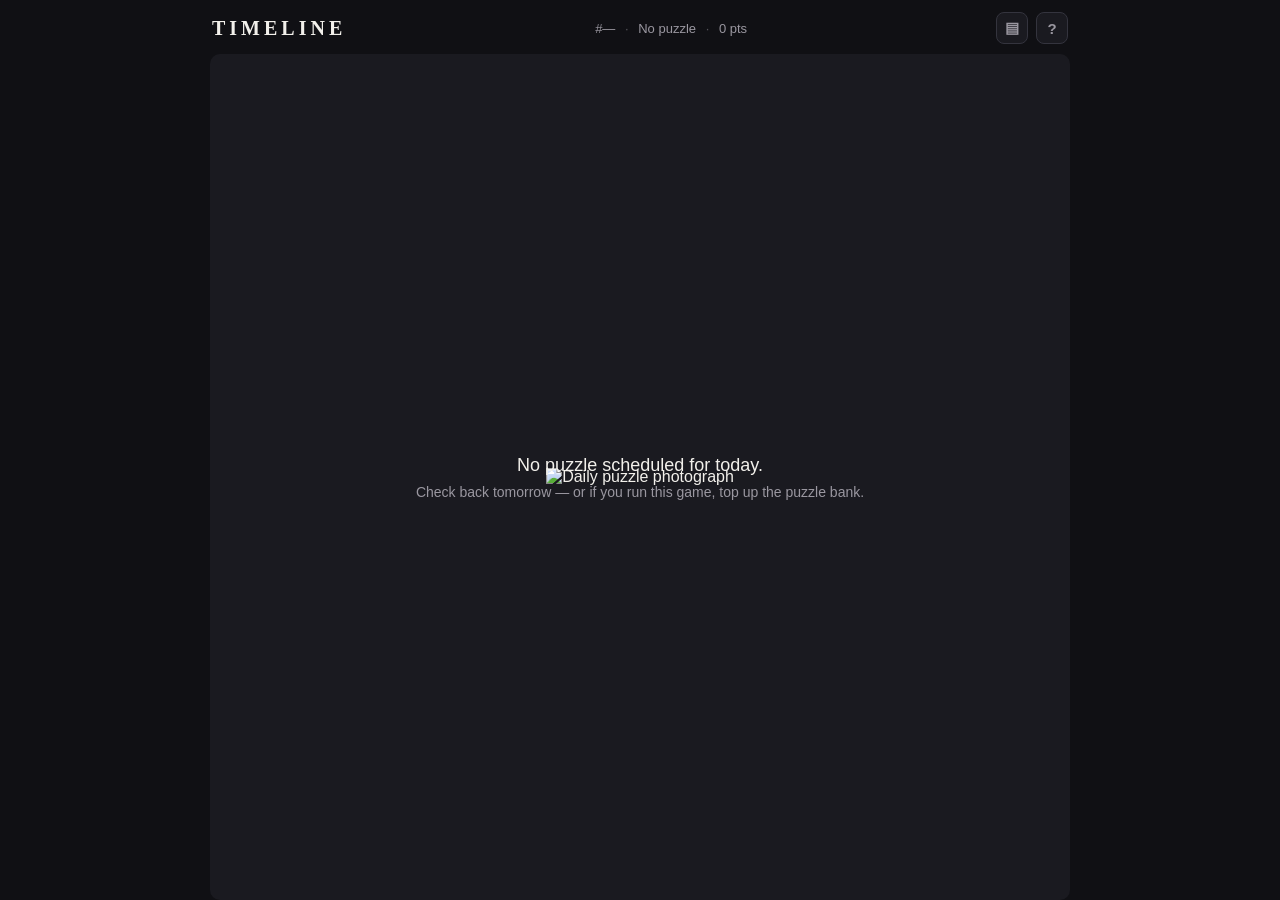
==== index.html @ f360a158 "Timeline: daily photo year-guessing game — playtest build Static client with non-linear year slider," ====
<!DOCTYPE html>
<html lang="en">
<head>
<meta charset="utf-8">
<meta name="viewport" content="width=device-width, initial-scale=1">
<title>Timeline — the daily photo dating game</title>
<meta name="description" content="Five photographs. Guess the year each was taken. A new puzzle every day.">
<meta property="og:title" content="Timeline — the daily photo dating game">
<meta property="og:description" content="Five photographs. Guess the year each was taken. A new puzzle every day.">
<meta property="og:type" content="website">
<meta property="og:image" content="og.png">
<meta name="twitter:card" content="summary_large_image">
<meta name="theme-color" content="#101014">
<link rel="icon" href="favicon.svg" type="image/svg+xml">
<link rel="manifest" href="manifest.webmanifest">
<link rel="stylesheet" href="styles.css">
</head>
<body>
<div id="app">

  <header id="header">
    <div class="wordmark" id="wordmark">TIMELINE</div>
    <div class="header-meta">
      <span id="puzzle-label">#—</span>
      <span class="dot-sep">·</span>
      <span id="round-label">Round 1 of 5</span>
      <span class="dot-sep">·</span>
      <span id="score-label">0 pts</span>
    </div>
    <div class="header-actions">
      <button id="stats-btn" class="icon-btn" aria-label="Statistics" title="Statistics">▤</button>
      <button id="help-btn" class="icon-btn" aria-label="How to play" title="How to play">?</button>
    </div>
  </header>

  <main id="stage">
    <div id="photo-frame">
      <img id="photo" alt="Daily puzzle photograph" draggable="false">
      <div id="photo-loading" hidden>Loading photograph…</div>
      <div id="no-puzzle" hidden>
        <p>No puzzle scheduled for today.</p>
        <p class="no-puzzle-sub">Check back tomorrow — or if you run this game, top up the puzzle bank.</p>
      </div>
    </div>
  </main>

  <section id="controls" aria-label="Year guess controls" hidden>
    <div id="year-readout" aria-hidden="true">1900</div>

    <div id="slider" role="slider" tabindex="0"
         aria-label="Guess the year"
         aria-valuemin="1826" aria-valuemax="2026" aria-valuenow="1900">
      <div id="slider-track">
        <div id="ticks"></div>
        <div id="thumb"></div>
      </div>
      <div id="tick-labels"></div>
    </div>

    <div id="hint-chip" hidden></div>
    <div class="controls-buttons">
      <button id="hint-btn" class="ghost-btn" title="Reveals the decade, costs 40% of this round's points">Hint · −40%</button>
      <button id="guess-btn" class="primary-btn">Lock it in</button>
    </div>
  </section>

  <section id="reveal" hidden>
    <div class="reveal-verdict" id="reveal-verdict"></div>
    <div class="reveal-years">
      <div class="reveal-year-block">
        <div class="reveal-year-label">Your guess</div>
        <div class="reveal-year" id="reveal-guess"></div>
      </div>
      <div class="reveal-error" id="reveal-error"></div>
      <div class="reveal-year-block">
        <div class="reveal-year-label">Actual</div>
        <div class="reveal-year accent" id="reveal-actual"></div>
      </div>
    </div>
    <div class="reveal-points" id="reveal-points"></div>
    <p class="reveal-blurb" id="reveal-blurb"></p>
    <p class="reveal-credit" id="reveal-credit"></p>
    <button id="next-btn" class="primary-btn">Next photo</button>
  </section>

  <section id="results" hidden>
    <div class="results-title"><span id="results-name">Timeline</span> <span id="results-number">#—</span></div>
    <div class="results-grid" id="results-grid"></div>
    <div class="results-total" id="results-total"></div>
    <div class="results-streak" id="results-streak" hidden></div>
    <button id="share-btn" class="primary-btn">Copy result</button>
    <div id="share-feedback" aria-live="polite"></div>
    <div class="results-breakdown" id="results-breakdown"></div>
    <p class="results-comeback">Next puzzle in <span id="countdown">—</span></p>
    <p class="results-about"><a href="about.html">About · privacy · photo credits</a></p>
  </section>

  <div class="modal-backdrop" id="help-modal" hidden>
    <div class="modal" role="dialog" aria-modal="true" aria-labelledby="help-title">
      <h2 id="help-title">How to play</h2>
      <ol class="help-steps">
        <li>Look at the photograph. Read everything — clothes, cars, signs, technology, film grain.</li>
        <li>Drag the slider to the year you think it was taken. Arrow keys work too, one year at a time.</li>
        <li>Lock it in. Closer guesses score more: an exact year is worth 5,000 points, and points fall off fast as you miss.</li>
      </ol>
      <p class="help-note">Five photographs a day, 25,000 points possible. Everyone gets the same puzzle. Stuck? A hint reveals the decade — but costs 40% of that round's points. Come back tomorrow for the next one — and share your grid, it spoils nothing.</p>
      <button id="help-close" class="primary-btn">Play</button>
    </div>
  </div>

  <div class="modal-backdrop" id="stats-modal" hidden>
    <div class="modal" role="dialog" aria-modal="true" aria-labelledby="stats-title">
      <h2 id="stats-title">Statistics</h2>
      <div class="stat-tiles">
        <div class="stat-tile"><div class="stat-value" id="stat-games">0</div><div class="stat-label">Played</div></div>
        <div class="stat-tile"><div class="stat-value" id="stat-avg">—</div><div class="stat-label">Avg score</div></div>
        <div class="stat-tile"><div class="stat-value" id="stat-best">—</div><div class="stat-label">Best</div></div>
        <div class="stat-tile"><div class="stat-value" id="stat-streak">0</div><div class="stat-label">Streak</div></div>
        <div class="stat-tile"><div class="stat-value" id="stat-max-streak">0</div><div class="stat-label">Max streak</div></div>
      </div>
      <h3 class="stats-subhead">Round accuracy</h3>
      <div class="band-bars" id="band-bars"></div>
      <button id="stats-close" class="primary-btn">Close</button>
    </div>
  </div>

</div>
<script src="app.js"></script>
</body>
</html>
---- styles.css ----
:root {
  --bg: #101014;
  --surface: #1a1a20;
  --surface-2: #24242c;
  --text: #f2f0eb;
  --text-dim: #9a97a0;
  --accent: #e8a33d;
  --accent-dim: #8a6224;
  --green: #4caf6e;
  --track: #34343e;
  --radius: 10px;
}

* { box-sizing: border-box; margin: 0; padding: 0; }

[hidden] { display: none !important; }

html, body { height: 100%; }

body {
  background: var(--bg);
  color: var(--text);
  font-family: -apple-system, BlinkMacSystemFont, "Segoe UI", Roboto, Helvetica, Arial, sans-serif;
  -webkit-font-smoothing: antialiased;
  overflow: hidden;
}

#app {
  height: 100dvh;
  max-width: 900px;
  margin: 0 auto;
  padding: 0 20px;
  display: flex;
  flex-direction: column;
}

/* ---------- Header ---------- */

#header {
  display: flex;
  align-items: center;
  justify-content: space-between;
  gap: 12px;
  padding: 12px 2px 10px;
  flex: none;
}

.wordmark {
  font-family: Georgia, "Times New Roman", serif;
  font-weight: 700;
  font-size: 20px;
  letter-spacing: 4px;
}

.header-meta {
  font-size: 13px;
  color: var(--text-dim);
  font-variant-numeric: tabular-nums;
  white-space: nowrap;
}

.dot-sep { margin: 0 6px; opacity: 0.5; }

.header-actions { display: flex; gap: 8px; }

.icon-btn {
  width: 32px;
  height: 32px;
  border-radius: 8px;
  border: 1px solid var(--track);
  background: var(--surface);
  color: var(--text-dim);
  font-size: 15px;
  font-weight: 700;
  cursor: pointer;
}

.icon-btn:hover { color: var(--text); border-color: var(--text-dim); }

/* ---------- Photo ---------- */

#stage {
  flex: 1 1 auto;
  min-height: 0;
  display: flex;
}

#photo-frame {
  position: relative;
  flex: 1;
  min-height: 0;
  background: var(--surface);
  border-radius: var(--radius);
  overflow: hidden;
  display: flex;
  align-items: center;
  justify-content: center;
}

#photo {
  max-width: 100%;
  max-height: 100%;
  width: auto;
  height: auto;
  object-fit: contain;
  user-select: none;
  -webkit-user-drag: none;
}

#photo-loading {
  position: absolute;
  inset: 0;
  display: flex;
  align-items: center;
  justify-content: center;
  color: var(--text-dim);
  font-size: 14px;
}

#no-puzzle {
  position: absolute;
  inset: 0;
  display: flex;
  flex-direction: column;
  align-items: center;
  justify-content: center;
  gap: 8px;
  font-size: 18px;
  text-align: center;
  padding: 20px;
}

.no-puzzle-sub { font-size: 14px; color: var(--text-dim); }

/* ---------- Controls ---------- */

#controls {
  flex: none;
  padding: 10px 0 22px;
  display: flex;
  flex-direction: column;
  align-items: center;
  gap: 6px;
}

#year-readout {
  font-family: Georgia, "Times New Roman", serif;
  font-size: 64px;
  font-weight: 700;
  line-height: 1.05;
  font-variant-numeric: tabular-nums;
  letter-spacing: 2px;
  color: var(--accent);
}

/* ---------- Slider ---------- */

#slider {
  width: 100%;
  padding: 14px 0 2px;
  cursor: pointer;
  touch-action: none;
  outline: none;
  border-radius: 8px;
}

#slider:focus-visible #thumb {
  box-shadow: 0 0 0 4px rgba(232, 163, 61, 0.35);
}

#slider-track {
  position: relative;
  height: 10px;
  background: var(--track);
  border-radius: 5px;
}

#ticks { position: absolute; inset: 0; }

.tick {
  position: absolute;
  top: 100%;
  width: 1px;
  height: 5px;
  margin-top: 3px;
  background: var(--text-dim);
  opacity: 0.4;
}

.tick.major { height: 9px; opacity: 0.7; }

#tick-labels {
  position: relative;
  height: 18px;
  margin-top: 12px;
}

.tick-label {
  position: absolute;
  transform: translateX(-50%);
  font-size: 11px;
  color: var(--text-dim);
  font-variant-numeric: tabular-nums;
}

#thumb {
  position: absolute;
  top: 50%;
  width: 26px;
  height: 26px;
  border-radius: 50%;
  background: var(--accent);
  border: 3px solid var(--bg);
  transform: translate(-50%, -50%);
  cursor: grab;
  transition: box-shadow 0.15s;
}

#slider.dragging #thumb { cursor: grabbing; }

/* ---------- Hint ---------- */

.controls-buttons {
  display: flex;
  align-items: center;
  gap: 12px;
}

.ghost-btn {
  font-family: inherit;
  font-size: 13px;
  font-weight: 600;
  color: var(--text-dim);
  background: none;
  border: 1px solid var(--track);
  border-radius: var(--radius);
  padding: 11px 18px;
  margin-top: 8px;
  cursor: pointer;
  letter-spacing: 0.5px;
}

.ghost-btn:hover:not(:disabled) { color: var(--text); border-color: var(--text-dim); }
.ghost-btn:disabled { opacity: 0.35; cursor: default; }

#hint-chip {
  font-size: 15px;
  font-weight: 700;
  color: var(--accent);
  background: var(--surface);
  border: 1px solid var(--accent-dim);
  border-radius: 999px;
  padding: 6px 18px;
  animation: rise 0.2s ease-out;
}

/* ---------- Buttons ---------- */

.primary-btn {
  font-family: inherit;
  font-size: 16px;
  font-weight: 600;
  color: var(--bg);
  background: var(--accent);
  border: none;
  border-radius: var(--radius);
  padding: 12px 36px;
  margin-top: 8px;
  cursor: pointer;
  letter-spacing: 0.5px;
}

.primary-btn:hover { filter: brightness(1.1); }
.primary-btn:active { transform: translateY(1px); }
.primary-btn:disabled { opacity: 0.4; cursor: default; }

/* ---------- Reveal ---------- */

#reveal {
  flex: none;
  padding: 12px 0 22px;
  display: flex;
  flex-direction: column;
  align-items: center;
  gap: 8px;
  text-align: center;
  animation: rise 0.25s ease-out;
}

@keyframes rise {
  from { opacity: 0; transform: translateY(12px); }
  to   { opacity: 1; transform: translateY(0); }
}

.reveal-verdict {
  font-size: 13px;
  font-weight: 700;
  text-transform: uppercase;
  letter-spacing: 3px;
  color: var(--text-dim);
}

.reveal-years {
  display: flex;
  align-items: center;
  gap: 28px;
}

.reveal-year-label {
  font-size: 11px;
  text-transform: uppercase;
  letter-spacing: 2px;
  color: var(--text-dim);
  margin-bottom: 2px;
}

.reveal-year {
  font-family: Georgia, "Times New Roman", serif;
  font-size: 44px;
  font-weight: 700;
  font-variant-numeric: tabular-nums;
}

.reveal-year.accent { color: var(--accent); }

.reveal-error {
  font-size: 15px;
  color: var(--text-dim);
  align-self: flex-end;
  padding-bottom: 8px;
}

.reveal-points {
  font-size: 22px;
  font-weight: 700;
  color: var(--green);
  font-variant-numeric: tabular-nums;
}

.reveal-blurb {
  font-size: 15px;
  line-height: 1.45;
  max-width: 560px;
  color: var(--text);
}

.reveal-credit {
  font-size: 12px;
  color: var(--text-dim);
}

/* ---------- Results ---------- */

#results {
  flex: 1 1 auto;
  min-height: 0;
  overflow-y: auto;
  padding: 24px 0 32px;
  display: flex;
  flex-direction: column;
  align-items: center;
  gap: 10px;
  text-align: center;
  animation: rise 0.3s ease-out;
}

.results-title {
  font-family: Georgia, "Times New Roman", serif;
  font-size: 26px;
  font-weight: 700;
  letter-spacing: 2px;
}

.results-grid {
  font-size: 40px;
  letter-spacing: 6px;
  line-height: 1.2;
}

.results-total {
  font-size: 28px;
  font-weight: 700;
  color: var(--accent);
  font-variant-numeric: tabular-nums;
}

.results-streak {
  font-size: 15px;
  font-weight: 600;
  color: var(--text);
}

#share-feedback {
  font-size: 13px;
  color: var(--green);
  min-height: 18px;
}

.results-breakdown {
  width: 100%;
  max-width: 560px;
  margin-top: 10px;
  display: flex;
  flex-direction: column;
  gap: 8px;
}

.breakdown-row {
  display: grid;
  grid-template-columns: 34px 1fr auto auto;
  gap: 12px;
  align-items: center;
  background: var(--surface);
  border-radius: var(--radius);
  padding: 10px 14px;
  font-size: 14px;
  text-align: left;
}

.breakdown-emoji { font-size: 20px; }

.breakdown-desc { color: var(--text-dim); }
.breakdown-desc strong { color: var(--text); font-weight: 600; }

.breakdown-error { color: var(--text-dim); font-variant-numeric: tabular-nums; white-space: nowrap; }

.breakdown-points { font-weight: 700; font-variant-numeric: tabular-nums; }

.results-comeback {
  margin-top: 14px;
  font-size: 13px;
  color: var(--text-dim);
  font-variant-numeric: tabular-nums;
}

.results-about { font-size: 12px; }
.results-about a { color: var(--text-dim); }
.results-about a:hover { color: var(--text); }

/* ---------- Modals ---------- */

.modal-backdrop {
  position: fixed;
  inset: 0;
  background: rgba(0, 0, 0, 0.6);
  display: flex;
  align-items: center;
  justify-content: center;
  z-index: 10;
  padding: 20px;
}

.modal {
  background: var(--surface);
  border: 1px solid var(--track);
  border-radius: 14px;
  padding: 26px 28px;
  max-width: 440px;
  width: 100%;
  max-height: 85dvh;
  overflow-y: auto;
  display: flex;
  flex-direction: column;
  gap: 14px;
  animation: rise 0.2s ease-out;
}

.modal h2 {
  font-family: Georgia, "Times New Roman", serif;
  font-size: 22px;
  letter-spacing: 1px;
}

.help-steps {
  padding-left: 20px;
  display: flex;
  flex-direction: column;
  gap: 10px;
  font-size: 14px;
  line-height: 1.5;
}

.help-note {
  font-size: 13px;
  color: var(--text-dim);
  line-height: 1.5;
}

.modal .primary-btn { align-self: center; }

/* ---------- Stats ---------- */

.stat-tiles {
  display: grid;
  grid-template-columns: repeat(5, 1fr);
  gap: 8px;
}

.stat-tile {
  background: var(--surface-2);
  border-radius: 8px;
  padding: 10px 4px;
  text-align: center;
}

.stat-value {
  font-size: 20px;
  font-weight: 700;
  font-variant-numeric: tabular-nums;
}

.stat-label {
  font-size: 10px;
  text-transform: uppercase;
  letter-spacing: 1px;
  color: var(--text-dim);
  margin-top: 2px;
}

.stats-subhead {
  font-size: 12px;
  text-transform: uppercase;
  letter-spacing: 2px;
  color: var(--text-dim);
}

.band-bars { display: flex; flex-direction: column; gap: 6px; }

.band-row {
  display: grid;
  grid-template-columns: 52px 1fr 30px;
  gap: 10px;
  align-items: center;
  font-size: 12px;
  color: var(--text-dim);
  font-variant-numeric: tabular-nums;
}

.band-bar {
  height: 14px;
  border-radius: 4px;
  min-width: 2px;
}

.band-count { text-align: right; }

/* ---------- Small screens ---------- */

@media (max-height: 700px), (max-width: 600px) {
  #year-readout { font-size: 44px; }
  .reveal-year { font-size: 32px; }
  .results-grid { font-size: 32px; }
  .header-meta { font-size: 11px; }
  .wordmark { font-size: 16px; letter-spacing: 3px; }
}
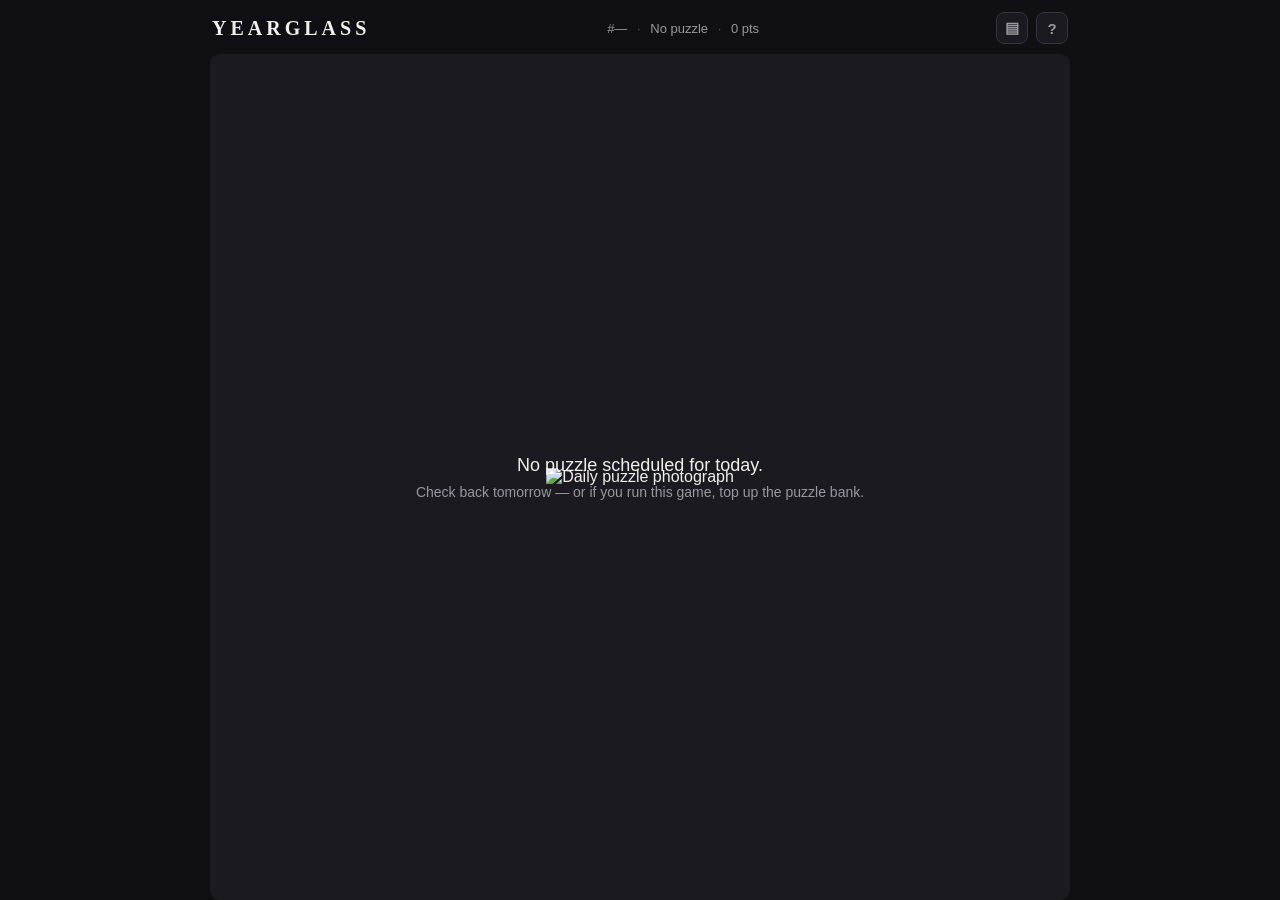
==== commit b231238d: "Three-tier hints and a shareable link Hints now escalate: era (-20%), three scene keywords (-30%), d" ====
--- a/index.html
+++ b/index.html
@@ -3,12 +3,13 @@
 <head>
 <meta charset="utf-8">
 <meta name="viewport" content="width=device-width, initial-scale=1">
-<title>Timeline — the daily photo dating game</title>
+<title>Yearglass — the daily photo game</title>
 <meta name="description" content="Five photographs. Guess the year each was taken. A new puzzle every day.">
-<meta property="og:title" content="Timeline — the daily photo dating game">
+<meta property="og:title" content="Yearglass — the daily photo game">
 <meta property="og:description" content="Five photographs. Guess the year each was taken. A new puzzle every day.">
 <meta property="og:type" content="website">
-<meta property="og:image" content="og.png">
+<meta property="og:url" content="https://tuedolm.github.io/yearglass/">
+<meta property="og:image" content="https://tuedolm.github.io/yearglass/og.png">
 <meta name="twitter:card" content="summary_large_image">
 <meta name="theme-color" content="#101014">
 <link rel="icon" href="favicon.svg" type="image/svg+xml">
@@ -19,7 +20,7 @@
 <div id="app">
 
   <header id="header">
-    <div class="wordmark" id="wordmark">TIMELINE</div>
+    <div class="wordmark" id="wordmark">YEARGLASS</div>
     <div class="header-meta">
       <span id="puzzle-label">#—</span>
       <span class="dot-sep">·</span>
@@ -57,9 +58,9 @@
       <div id="tick-labels"></div>
     </div>
 
-    <div id="hint-chip" hidden></div>
+    <div id="hint-chips" hidden></div>
     <div class="controls-buttons">
-      <button id="hint-btn" class="ghost-btn" title="Reveals the decade, costs 40% of this round's points">Hint · −40%</button>
+      <button id="hint-btn" class="ghost-btn" title="Reveal a little more — each level costs more of this round's points">Hint · −20%</button>
       <button id="guess-btn" class="primary-btn">Lock it in</button>
     </div>
   </section>
@@ -84,7 +85,7 @@
   </section>
 
   <section id="results" hidden>
-    <div class="results-title"><span id="results-name">Timeline</span> <span id="results-number">#—</span></div>
+    <div class="results-title"><span id="results-name">Yearglass</span> <span id="results-number">#—</span></div>
     <div class="results-grid" id="results-grid"></div>
     <div class="results-total" id="results-total"></div>
     <div class="results-streak" id="results-streak" hidden></div>
@@ -103,7 +104,7 @@
         <li>Drag the slider to the year you think it was taken. Arrow keys work too, one year at a time.</li>
         <li>Lock it in. Closer guesses score more: an exact year is worth 5,000 points, and points fall off fast as you miss.</li>
       </ol>
-      <p class="help-note">Five photographs a day, 25,000 points possible. Everyone gets the same puzzle. Stuck? A hint reveals the decade — but costs 40% of that round's points. Come back tomorrow for the next one — and share your grid, it spoils nothing.</p>
+      <p class="help-note">Five photographs a day, 25,000 points possible. Everyone gets the same puzzle. Stuck? Hints come in three levels — the era (−20%), three clues about the scene (−30%), then the decade (−40%). Take only what you need. Come back tomorrow for the next one — and share your grid, it spoils nothing.</p>
       <button id="help-close" class="primary-btn">Play</button>
     </div>
   </div>
--- a/styles.css
+++ b/styles.css
@@ -243,14 +243,22 @@
 .ghost-btn:hover:not(:disabled) { color: var(--text); border-color: var(--text-dim); }
 .ghost-btn:disabled { opacity: 0.35; cursor: default; }
 
-#hint-chip {
-  font-size: 15px;
+#hint-chips {
+  display: flex;
+  flex-direction: column;
+  align-items: center;
+  gap: 6px;
+}
+
+.hint-chip {
+  font-size: 14px;
   font-weight: 700;
   color: var(--accent);
   background: var(--surface);
   border: 1px solid var(--accent-dim);
   border-radius: 999px;
   padding: 6px 18px;
+  text-align: center;
   animation: rise 0.2s ease-out;
 }
 
@@ -405,16 +413,53 @@
   gap: 8px;
 }
 
+.breakdown-card {
+  background: var(--surface);
+  border-radius: var(--radius);
+  padding: 10px 14px 14px;
+  text-align: left;
+}
+
 .breakdown-row {
   display: grid;
   grid-template-columns: 34px 1fr auto auto;
   gap: 12px;
   align-items: center;
-  background: var(--surface);
-  border-radius: var(--radius);
-  padding: 10px 14px;
   font-size: 14px;
-  text-align: left;
+}
+
+.breakdown-story {
+  display: grid;
+  grid-template-columns: 110px 1fr;
+  gap: 14px;
+  margin-top: 10px;
+  padding-top: 12px;
+  border-top: 1px solid var(--track);
+}
+
+.breakdown-thumb {
+  width: 110px;
+  height: 82px;
+  object-fit: cover;
+  border-radius: 6px;
+}
+
+.breakdown-blurb {
+  font-size: 13px;
+  font-weight: 600;
+  line-height: 1.4;
+  margin-bottom: 6px;
+}
+
+.breakdown-story-text {
+  font-size: 13px;
+  line-height: 1.5;
+  color: var(--text-dim);
+}
+
+@media (max-width: 480px) {
+  .breakdown-story { grid-template-columns: 1fr; }
+  .breakdown-thumb { width: 100%; height: 140px; }
 }
 
 .breakdown-emoji { font-size: 20px; }
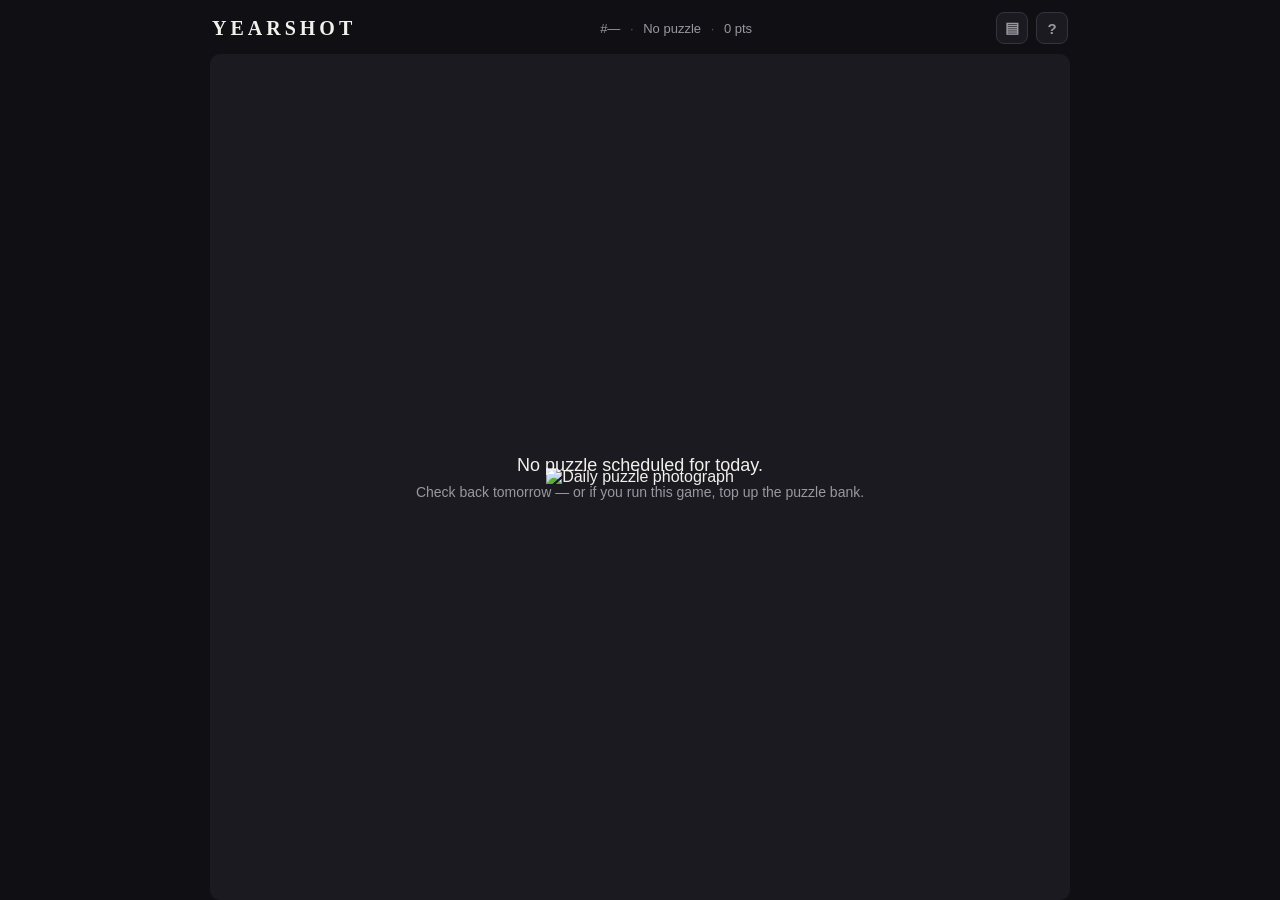
==== commit 73396d0d: "Point everything at yearshot.com; add curation PRD DNS is live and the Pages certificate is issued, " ====
--- a/index.html
+++ b/index.html
@@ -3,13 +3,13 @@
 <head>
 <meta charset="utf-8">
 <meta name="viewport" content="width=device-width, initial-scale=1">
-<title>Yearglass — the daily photo game</title>
+<title>Yearshot — the daily photo game</title>
 <meta name="description" content="Five photographs. Guess the year each was taken. A new puzzle every day.">
-<meta property="og:title" content="Yearglass — the daily photo game">
+<meta property="og:title" content="Yearshot — the daily photo game">
 <meta property="og:description" content="Five photographs. Guess the year each was taken. A new puzzle every day.">
 <meta property="og:type" content="website">
-<meta property="og:url" content="https://tuedolm.github.io/yearglass/">
-<meta property="og:image" content="https://tuedolm.github.io/yearglass/og.png">
+<meta property="og:url" content="https://yearshot.com/">
+<meta property="og:image" content="https://yearshot.com/og.png">
 <meta name="twitter:card" content="summary_large_image">
 <meta name="theme-color" content="#101014">
 <link rel="icon" href="favicon.svg" type="image/svg+xml">
@@ -20,7 +20,7 @@
 <div id="app">
 
   <header id="header">
-    <div class="wordmark" id="wordmark">YEARGLASS</div>
+    <div class="wordmark" id="wordmark">YEARSHOT</div>
     <div class="header-meta">
       <span id="puzzle-label">#—</span>
       <span class="dot-sep">·</span>
@@ -85,11 +85,16 @@
   </section>
 
   <section id="results" hidden>
-    <div class="results-title"><span id="results-name">Yearglass</span> <span id="results-number">#—</span></div>
+    <div class="results-title"><span id="results-name">Yearshot</span> <span id="results-number">#—</span></div>
     <div class="results-grid" id="results-grid"></div>
     <div class="results-total" id="results-total"></div>
     <div class="results-streak" id="results-streak" hidden></div>
     <button id="share-btn" class="primary-btn">Copy result</button>
+    <div class="share-image-row">
+      <span class="share-image-label">Share as image</span>
+      <button id="img-story-btn" class="ghost-btn small">Story</button>
+      <button id="img-square-btn" class="ghost-btn small">Square</button>
+    </div>
     <div id="share-feedback" aria-live="polite"></div>
     <div class="results-breakdown" id="results-breakdown"></div>
     <p class="results-comeback">Next puzzle in <span id="countdown">—</span></p>
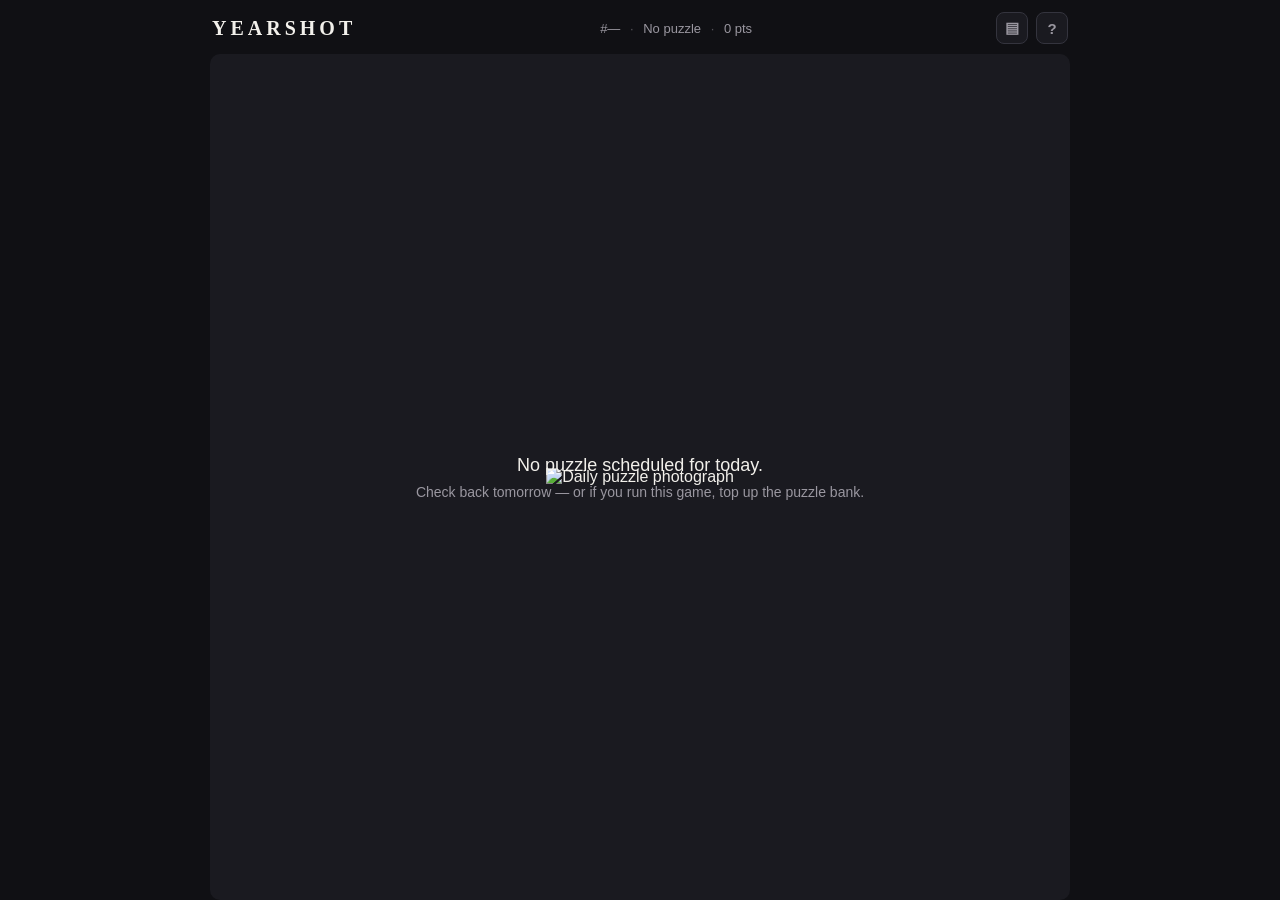
==== commit 7190819b: "Publish only what players need; add above-average nudge; reschedule for variety The whole repository" ====
--- a/index.html
+++ b/index.html
@@ -89,6 +89,7 @@
     <div class="results-grid" id="results-grid"></div>
     <div class="results-total" id="results-total"></div>
     <div class="results-streak" id="results-streak" hidden></div>
+    <div class="results-rank" id="results-rank" hidden></div>
     <button id="share-btn" class="primary-btn">Copy result</button>
     <div class="share-image-row">
       <span class="share-image-label">Share as image</span>
--- a/styles.css
+++ b/styles.css
@@ -398,6 +398,38 @@
   color: var(--text);
 }
 
+.results-rank {
+  font-size: 15px;
+  font-weight: 600;
+  color: var(--text-dim);
+  animation: rise 0.3s ease-out;
+}
+
+.results-rank.beat { color: var(--green); }
+
+.share-image-row {
+  display: flex;
+  align-items: center;
+  justify-content: center;
+  flex-wrap: wrap;
+  gap: 8px;
+  margin-top: 10px;
+}
+
+.share-image-label {
+  font-size: 12px;
+  color: var(--text-dim);
+  text-transform: uppercase;
+  letter-spacing: 1px;
+  margin-right: 2px;
+}
+
+.ghost-btn.small {
+  font-size: 13px;
+  padding: 7px 16px;
+  margin-top: 0;
+}
+
 #share-feedback {
   font-size: 13px;
   color: var(--green);
